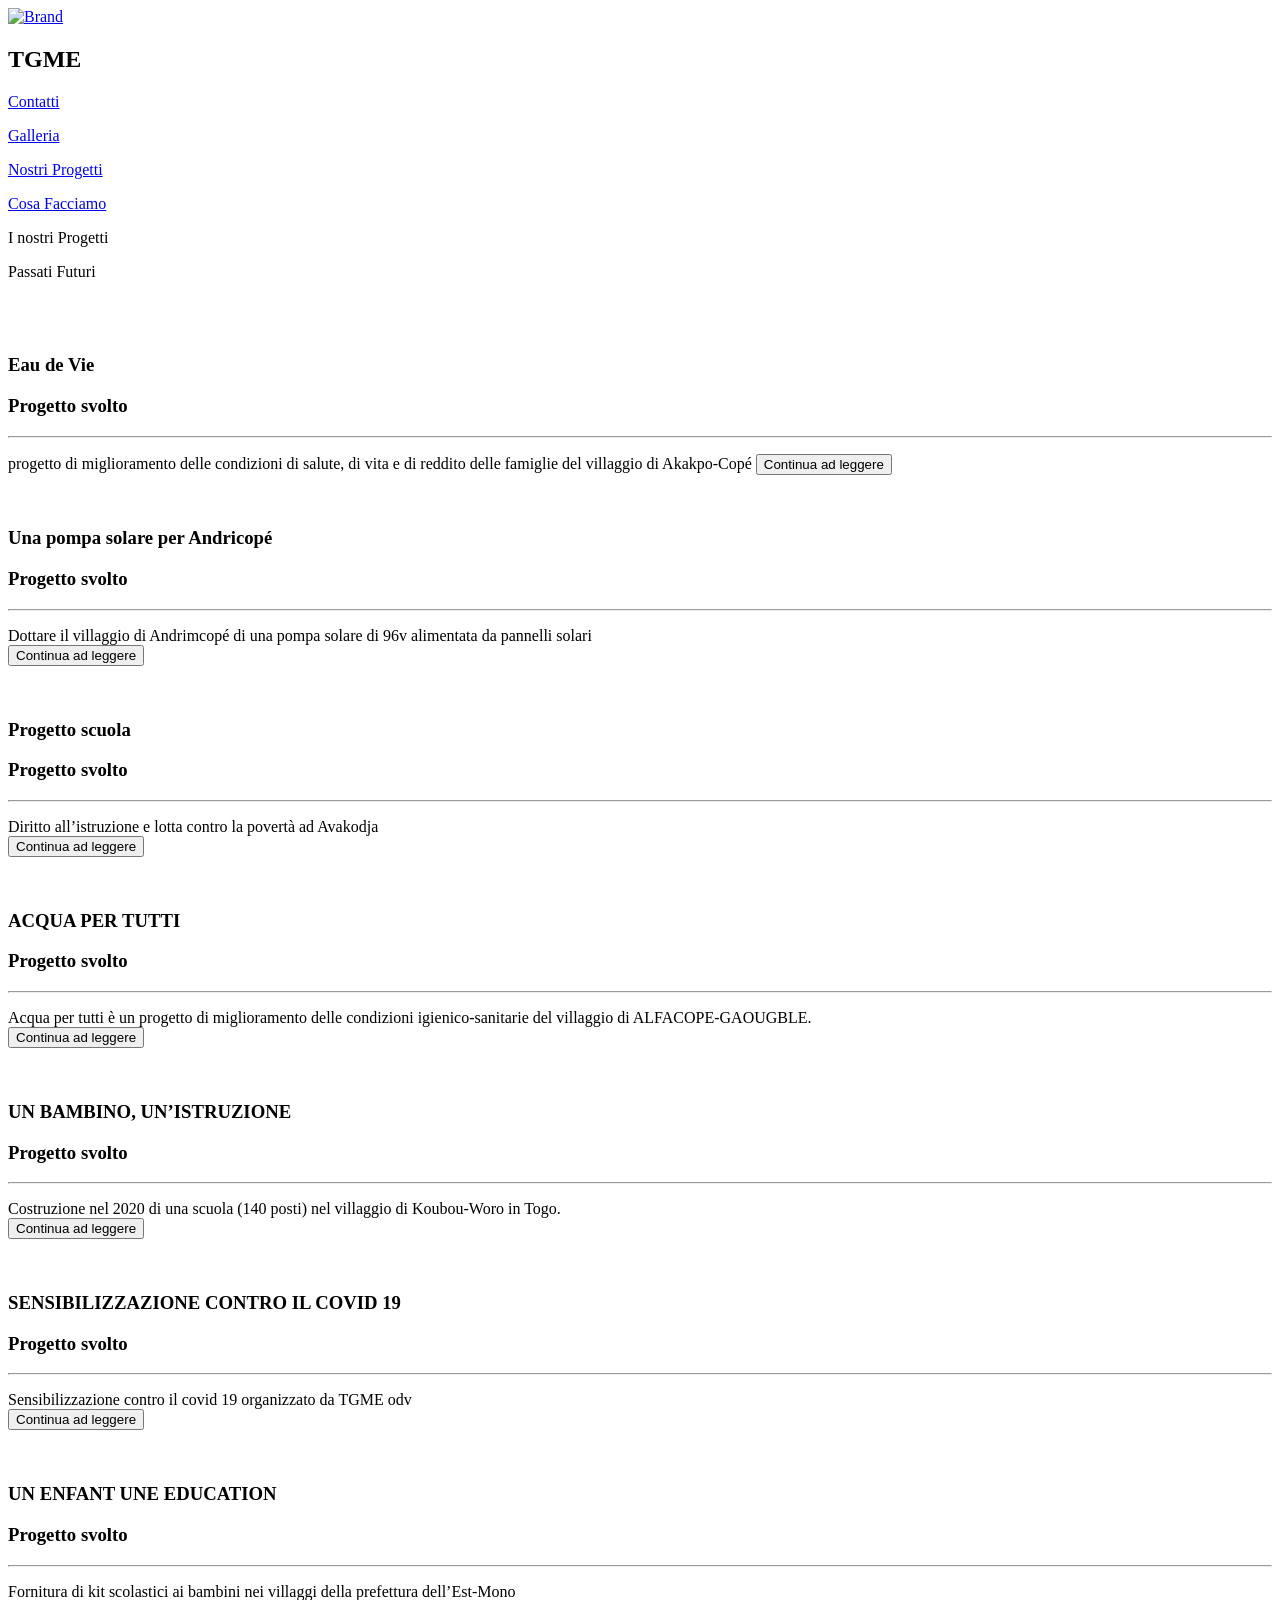
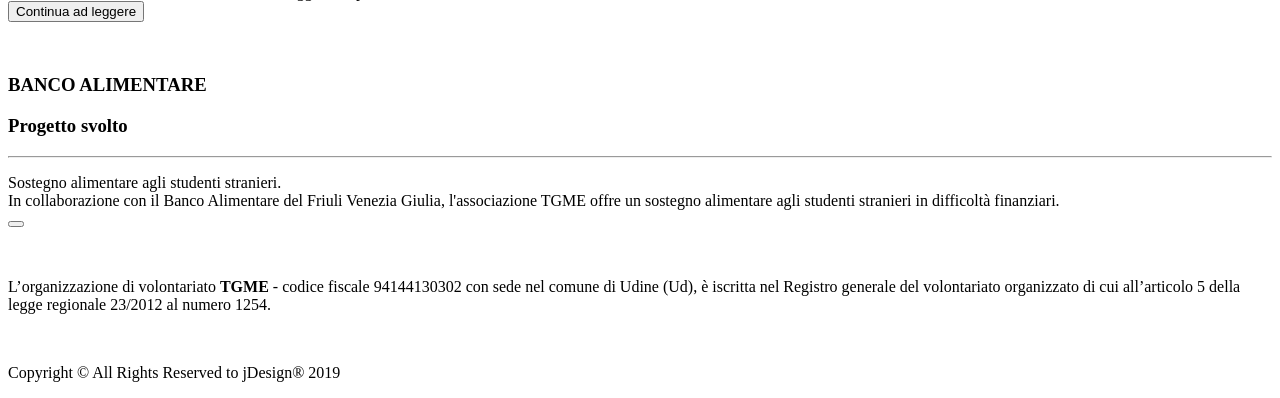
==== progetti.html @ ce68a116 "Add files via upload" ====
<!DOCTYPE html>
<html lang="en-US">

<head>
    <link href="https://fonts.googleapis.com/css?family=Dancing+Script" rel="stylesheet">
    <link href="https://fonts.googleapis.com/css?family=Dancing+Script|Patua+One" rel="stylesheet">
    <link href="https://fonts.googleapis.com/css?family=Noto+Serif&display=swap" rel="stylesheet">
    <link href="https://fonts.googleapis.com/css?family=Bree+Serif&display=swap" rel="stylesheet">

    <meta http-equiv="Content-Type" content="text/html; charset=utf-8" />
    <meta name="viewport" content="width=device-width, initial-scale=1, maximum-scale=1">
    <meta name="robots" content="all,index,follow" />

    <title>Nostri Progetti</title>

    <meta name="description" content="" />
    <!-- Bootstrap Core CSS -->
    <link rel="stylesheet" href="https://cdnjs.cloudflare.com/ajax/libs/font-awesome/4.7.0/css/font-awesome.min.css">
    <link href="bootstrap.min.css" rel="stylesheet">
    <link rel="stylesheet" type="text/css" href="mainPro.css">
    <script src="https://code.jquery.com/jquery-3.4.1.js"
        integrity="sha256-WpOohJOqMqqyKL9FccASB9O0KwACQJpFTUBLTYOVvVU=" crossorigin="anonymous"></script>
    <script type="text/javascript" src="http://code.jquery.com/jquery-1.12.3.min.js"></script>

    <script src="script.js"></script>

</head>
<header>
    <nav class="navigation navbar navbar-default navbar-fixed-top">
        <div class="container-fluid">
            <div class="navbar-header">
                <a class="navbar-brand" href="index.html">
                    <img id="brand" class="img-responsive" alt="Brand" src="data/LOGO7.jpg">
                </a>
                <h1 id="crunch" class="navbar-text">TGME</h1>
            </div>

            <a href="contatti.html">
                <p id="menuText" class="navbar-text navbar-right">Contatti</p>
            </a>
            <a href="galleria.html">
                <p id="menuText" class="navbar-text navbar-right">Galleria</p>
            </a>
            <a href="progetti_22_23.html">
                <p id="menuText" class="navbar-text navbar-right">Nostri Progetti</p>
            </a>
            <a href="cosa.html">
                <p id="menuText" class="navbar-text navbar-right">Cosa Facciamo</p>
            </a>


        </div>
    </nav>
</header>

<body>

    <div class="intro-header">
        <div class="container">
            <div class="row">
                <div class="col-lg-12">
                    <div class="intro-message">
                        <div class="text">
                            <p>I nostri Progetti</p>
                            <p>
                                <span class="word wisteria">Passati</span>
                                <span class="word belize">Futuri</span>
                        </div>

                        <div id="empty"> </div>
                        <div id="empty"> </div>
                        <div id="empty"> </div>
                    </div>
                </div>
            </div>




        </div>


    </div>
    <!--1-->

    <!--1-->
    <div class="content-section-b">

        <div class="container">
            <div class="row">
                <h3 class="section-heading">
                    <p class="small1"></p>
                </h3>
                <br>

                <br>
                <div class="col-lg-5 col-lg-offset-1 col-sm-push-6  col-sm-6">
                    <h3 class="section-heading">Eau de Vie <p class="small1">Progetto svolto </p>
                    </h3>

                    <hr class="section-heading-spacer">
                    <div class="clearfix"></div>
                    <p class="lead">progetto di miglioramento delle condizioni di salute, di vita e di reddito delle
                        famiglie del villaggio di Akakpo-Copé
                        <button onclick="window.location.href = 'progetto_Akakpo.html';" id="button-white"> <span
                                class="network-name">Continua ad leggere</span></button>
                    </p>
                </div>
                <div class="col-lg-5 col-sm-pull-6  col-sm-6">
                    <img class="img-responsive" src="galleria/eau_potable.jpg" alt="">
                </div>
            </div>
        </div>

    </div>


    <!--2-->

    <div class="content-section-b">

        <div class="container">
            <div class="row">

                <div class="col-lg-5 col-lg-offset-1 col-sm-push-6  col-sm-6">
                    <h3 class="section-heading">Una pompa solare per Andricopé <p class="small1">Progetto svolto</p>
                    </h3>

                    <hr class="section-heading-spacer">
                    <div class="clearfix"></div>
                    <p class="lead">Dottare il villaggio di Andrimcopé di una pompa solare di 96v alimentata da pannelli
                        solari
                        <br>
                        <button onclick="window.location.href = 'progetto_Andrim.html';" id="button-white"> <span
                                class="network-name">Continua ad leggere</span></button>
                    </p>
                </div>
                <div class="col-lg-5 col-sm-pull-6  col-sm-6">
                    <img class="img-responsive" src="galleria/pompe.jpg" alt="">
                </div>
            </div>
        </div>

    </div>


    <!--3-->

    <div class="content-section-b">
        <div class="container">
            <div class="row">
                <div class="col-lg-5 col-lg-offset-1 col-sm-push-6  col-sm-6">
                    <h3 class="section-heading">Progetto scuola <p class="small1">Progetto svolto</p>
                    </h3>
                    <hr class="section-heading-spacer">
                    <div class="clearfix"></div>
                    <p class="lead">Diritto all’istruzione e lotta contro la povertà ad Avakodja
                        <br>
                        <button onclick="window.location.href = 'progetto_scuola.html';" id="button-white"> <span
                                class="network-name">Continua ad leggere</span></button>
                    </p>
                </div>
                <div class="col-lg-5 col-sm-pull-6  col-sm-6">
                    <img class="img-responsive" src="galleria/scuola_Ava1 (1).jpeg" alt="">
                </div>
            </div>
        </div>

    </div>


    <!--3-->

    <div class="content-section-b">

        <div class="container">
            <div class="row">
                <div class="col-lg-5 col-lg-offset-1 col-sm-push-6  col-sm-6">
                    <h3 class="section-heading">ACQUA PER TUTTI <p class="small1">Progetto svolto</p>
                    </h3>

                    <hr class="section-heading-spacer">
                    <div class="clearfix"></div>
                    <p class="lead">Acqua per tutti è un progetto di miglioramento delle condizioni igienico-sanitarie
                        del villaggio di ALFACOPE-GAOUGBLE.
                        <br>
                        <button onclick="window.location.href = 'progetti-acqua.html';" id="button-white"> <span
                                class="network-name">Continua ad leggere</span></button>
                    </p>
                </div>
                <div class="col-lg-5 col-sm-pull-6  col-sm-6">
                    <img class="img-responsive" src="data\acqua1.png" alt="">
                </div>
            </div>
        </div>

    </div>


    <!--3-->


    <!--4-->


    <div class="content-section-b">
        <div class="container">
            <div class="row">
                <div class="col-lg-5 col-lg-offset-1 col-sm-push-6  col-sm-6">
                    <h3 class="section-heading">UN BAMBINO, UN’ISTRUZIONE <p class="small1">Progetto svolto</p>
                    </h3>
                    <hr class="section-heading-spacer">
                    <div class="clearfix"></div>
                    <p class="lead">Costruzione nel 2020 di una scuola (140 posti) nel villaggio di Koubou-Woro in Togo.
                        <br>
                        <button onclick="window.location.href = 'progetti-scuola.html';" id="button-white"> <span
                                class="network-name">Continua ad leggere</span></button>
                    </p>
                </div>
                <div class="col-lg-5 col-sm-pull-6  col-sm-6">
                    <img class="img-responsive" src="galleria/school1.jpg" alt="">
                </div>
            </div>
        </div>

    </div>
    <!--5-->

    <div class="content-section-b">
        <div class="container">
            <div class="row">
                <div class="col-lg-5 col-lg-offset-1 col-sm-push-6  col-sm-6">
                    <h3 class="section-heading">SENSIBILIZZAZIONE CONTRO IL COVID 19 <p class="small1">Progetto svolto
                        </p>
                    </h3>
                    <hr class="section-heading-spacer">
                    <div class="clearfix"></div>
                    <p class="lead">Sensibilizzazione contro il covid 19 organizzato da TGME odv
                        <br>
                        <button onclick="window.location.href = 'covid.html';" id="button-white"> <span
                                class="network-name">Continua ad leggere</span></button>
                    </p>
                </div>
                <div class="col-lg-5 col-sm-pull-6  col-sm-6">
                    <img class="img-responsive" src="data/mask_cov.jpg" alt="">
                </div>
            </div>
        </div>

    </div>
    <!--6-->

    <div class="content-section-b">
        <div class="container">
            <div class="row">
                <div class="col-lg-5 col-lg-offset-1 col-sm-push-6  col-sm-6">
                    <h3 class="section-heading">UN ENFANT UNE EDUCATION <p class="small1">Progetto svolto</p>
                    </h3>
                    <hr class="section-heading-spacer">
                    <div class="clearfix"></div>
                    <p class="lead">Fornitura di kit scolastici ai bambini nei villaggi della prefettura dell’Est-Mono
                        <br>
                        <button onclick="window.location.href = 'covid.html';" id="button-white"> <span
                                class="network-name">Continua ad leggere</span></button>
                    </p>
                </div>
                <div class="col-lg-5 col-sm-pull-6  col-sm-6">
                    <img class="img-responsive" src="galleria/11pic1.jpeg" alt="">
                </div>
            </div>
        </div>

    </div>


    <!--7-->

    <div class="content-section-b">
        <div class="container">
            <div class="row">
                <div class="col-lg-5 col-lg-offset-1 col-sm-push-6  col-sm-6">
                    <h3 class="section-heading">BANCO ALIMENTARE <p class="small1">Progetto svolto</p>
                    </h3>
                    <hr class="section-heading-spacer">
                    <div class="clearfix"></div>
                    <p class="lead">Sostegno alimentare agli studenti stranieri. <br>
                        In collaborazione con il Banco Alimentare del Friuli Venezia Giulia, l'associazione TGME offre
                        un sostegno alimentare agli studenti stranieri in difficoltà finanziari.
                        <br>
                        <button onclick="window.location.href = 'covid.html';" id="button-white"> <span
                                class="network-name"></span></button>
                    </p>
                </div>
                <div class="col-lg-5 col-sm-pull-6  col-sm-6">
                    <img class="img-responsive" src="data/banco.jpg" alt="">
                </div>
            </div>
        </div>

    </div>



    <footer>
        <div class="container">
            <div class="row">

                <p class="copyright text-muted small">L’organizzazione di volontariato <strong> TGME </strong> - codice
                    fiscale 94144130302 con sede nel comune
                    di Udine (Ud), è iscritta nel Registro generale del volontariato organizzato di cui all’articolo 5
                    della legge regionale 23/2012 al numero 1254. </p>
                <br>
                <p class="copyright text-muted small">Copyright &copy; All Rights Reserved to jDesign&reg; 2019 </p>
            </div>
        </div>
    </footer>
</body>

</html>

<!--DOCTYPE html>
<html lang="en-US">
<head>
<link href="https://fonts.googleapis.com/css?family=Dancing+Script" rel="stylesheet"> 
<link href="https://fonts.googleapis.com/css?family=Dancing+Script|Patua+One" rel="stylesheet">
<link href="https://fonts.googleapis.com/css?family=Noto+Serif&display=swap" rel="stylesheet">  
<link href="https://fonts.googleapis.com/css?family=Bree+Serif&display=swap" rel="stylesheet">
  
  <meta http-equiv="Content-Type" content="text/html; charset=utf-8" />
  <meta name="viewport" content="width=device-width, initial-scale=1, maximum-scale=1">
  <meta name="robots" content="all,index,follow" />

  <title>Nostri Progetti</title>

  <meta name="description" content="" />
 
  <link rel="stylesheet" href="https://cdnjs.cloudflare.com/ajax/libs/font-awesome/4.7.0/css/font-awesome.min.css">
  <link href="bootstrap.min.css" rel="stylesheet">
  <link rel="stylesheet" type="text/css" href="mainPro.css">
    <script
  src="https://code.jquery.com/jquery-3.4.1.js"
  integrity="sha256-WpOohJOqMqqyKL9FccASB9O0KwACQJpFTUBLTYOVvVU="
  crossorigin="anonymous"></script>
  <script type="text/javascript" src="http://code.jquery.com/jquery-1.12.3.min.js"></script>

  <script src="script.js"></script>

</head>
  <header>
   <nav class="navigation navbar navbar-default navbar-fixed-top">
    <div class="container-fluid">
      <div class="navbar-header">
        <a class="navbar-brand" href="index.html">
          <img id="brand" class="img-responsive" alt="Brand" src="data/LOGO7.jpg">
        </a>
        <h1 id="crunch" class="navbar-text">TGME</h1>
      

      </div>
      
   
      <a href="contatti.html">  <p id="menuText" class="navbar-text navbar-right">Contatti</p> </a>
      <a href="galleria.html">  <p id="menuText" class="navbar-text navbar-right">Galleria</p> </a>
      <a href="progetti_22_23.html">  <p id="menuText" class="navbar-text navbar-right">Nostri Progetti</p> </a>
      <a href="cosa.html">  <p id="menuText" class="navbar-text navbar-right">Cosa Facciamo</p> </a>

-->


<!--
      <a href="https://www.facebook.com/togolaisdumondeentier/" id="menuSocial" class="navbar-text navbar-right fa fa-facebook"></a>
      <a href="https://www.instagram.com/togolais_du_monde_entier/" id="menuSocial" class=" navbar-text navbar-right fa fa-instagram"></a>
-->


<!-- Progetti 
    </div>
  </nav>
  </header>

  <body>
     
      <div class="intro-header">
          <div class="container">
             <div class="row">
                  <div class="col-lg-12">
                      <div class="intro-message">
  <div class="text">
  <p>I nostri Progetti</p>
  <p>
    <span class="word wisteria">Passati</span>
    <span class="word belize">Futuri</span>
</div>
                          
                        <div id="empty"> </div>
                         <div id="empty"> </div>
                          <div id="empty"> </div>
                      </div>
                  </div>
              </div>




          </div>
         

        </div>
                                        
    
        <div class="content-section-b">
            <div class="container">
                <div class="row">
                    <div class="col-lg-5 col-lg-offset-1 col-sm-push-6  col-sm-6">
                        <h3 class="section-heading">Una pompa solare per Andricopé <p class="small1">Progetto in corso</p></h3>
                            <hr class="section-heading-spacer">
                       <div class="clearfix"></div>
                        <p class="lead"> Dottare il villaggio di Andrimcopé di una pompa solare di 96v alimentata da pannelli solari
                          <br>
                        <button onclick="window.location.href = 'progetto_Andrim.html';"  id="button-white"> <span class="network-name">Continua ad leggere</span></button></p>
                    </div>
                    <div class="col-lg-5 col-sm-pull-6  col-sm-6">
               <img class="img-responsive" src="galleria/pompe.jpg" alt="">
                    </div>
                </div>
            </div>
           
        </div>

    </div>

                                
    <div class="content-section-b">
            <div class="container">
                <div class="row">
                    <div class="col-lg-5 col-lg-offset-1 col-sm-push-6  col-sm-6">
                        <h3 class="section-heading">Progetto scuola <p class="small1">Progetto in corso </p></h3>
      <hr class="section-heading-spacer">
                       <div class="clearfix"></div>
                        <p class="lead">Diritto all’istruzione e lotta contro la povertà ad Avakodja 
                          <br>
                        <button onclick="window.location.href = 'progetto_scuola.html';"  id="button-white"> <span class="network-name">Continua ad leggere</span></button></p>
                    </div>
                    <div class="col-lg-5 col-sm-pull-6  col-sm-6">
               <img class="img-responsive" src="galleria/scuola_Ava1 (11).jpeg" alt="">
                    </div>
                </div>
            </div>
           
        </div>

    </div>
                            

      <div class="content-section-b">
          <div class="container">
              <div class="row">
                  <div class="col-lg-5 col-lg-offset-1 col-sm-push-6  col-sm-6">
                      <h3 class="section-heading">ACQUA PER TUTTI <p class="small1">Progetto svolto</p></h3>
    <hr class="section-heading-spacer">
                     <div class="clearfix"></div>
                      <p class="lead">Acqua per tutti è un progetto di miglioramento delle condizioni igienico-sanitarie del villaggio di ALFACOPE-GAOUGBLE.
                        <br>
                      <button onclick="window.location.href = 'progetti-acqua.html';"  id="button-white"> <span class="network-name">Continua ad leggere</span></button></p>
                  </div>
                  <div class="col-lg-5 col-sm-pull-6  col-sm-6">
             <img class="img-responsive" src="data\acqua1.png" alt="">
                  </div>
              </div>
          </div>
         
      </div>

                            
    
                            
                            <div class="content-section-b">
                                <div class="container">
                                    <div class="row">
                                        <div class="col-lg-5 col-lg-offset-1 col-sm-push-6  col-sm-6">
                                            <h3 class="section-heading">UN BAMBINO, UN’ISTRUZIONE <p class="small1">Progetto svolto</p></h3>
                          <hr class="section-heading-spacer">
                                           <div class="clearfix"></div>
                                            <p class="lead">Costruzione nel 2020 di una scuola (140 posti) nel villaggio di Koubou-Woro in Togo.
                                              <br>
                                            <button onclick="window.location.href = 'progetti-scuola.html';"  id="button-white"> <span class="network-name">Continua ad leggere</span></button></p>
                                        </div>
                                        <div class="col-lg-5 col-sm-pull-6  col-sm-6">
                                   <img class="img-responsive" src="galleria/school1.jpg" alt="">
                                        </div>
                                    </div>
                                </div>
                               
                            </div>
                            

                            <div class="content-section-b">
                                <div class="container">
                                    <div class="row">
                                        <div class="col-lg-5 col-lg-offset-1 col-sm-push-6  col-sm-6">
                                            <h3 class="section-heading">SENSIBILIZZAZIONE CONTRO IL COVID 19 <p class="small1">Progetto svolto</p></h3>
                          <hr class="section-heading-spacer">
                                           <div class="clearfix"></div>
                                            <p class="lead">Sensibilizzazione contro il covid 19 organizzato da TGME odv 
                                              <br>
                                            <button onclick="window.location.href = 'covid.html';"  id="button-white"> <span class="network-name">Continua ad leggere</span></button></p>
                                        </div>
                                        <div class="col-lg-5 col-sm-pull-6  col-sm-6">
                                   <img class="img-responsive" src="data/mask_cov.jpg" alt="">
                                        </div>
                                    </div>
                                </div>
                               
                            </div>
                            

                            <div class="content-section-b">
                                <div class="container">
                                    <div class="row">
                                        <div class="col-lg-5 col-lg-offset-1 col-sm-push-6  col-sm-6">
                                            <h3 class="section-heading">UN ENFANT UNE EDUCATION <p class="small1">Progetto svolto</p></h3>
                          <hr class="section-heading-spacer">
                                           <div class="clearfix"></div>
                                            <p class="lead">Fornitura di kit scolastici ai bambini nei villaggi della prefettura dell’Est-Mono
                                              <br>
                                            <button onclick="window.location.href = 'covid.html';"  id="button-white"> <span class="network-name">Continua ad leggere</span></button></p>
                                        </div>
                                        <div class="col-lg-5 col-sm-pull-6  col-sm-6">
                                   <img class="img-responsive" src="galleria/11pic1.jpeg" alt="">
                                        </div>
                                    </div>
                                </div>
                               
                            </div>


                            
                            
                            <div class="content-section-b">
                                <div class="container">
                                    <div class="row">
                                        <div class="col-lg-5 col-lg-offset-1 col-sm-push-6  col-sm-6">
                                            <h3 class="section-heading">BANCO ALIMENTARE <p class="small1">Progetto svolto</p></h3>
                          <hr class="section-heading-spacer">
                                           <div class="clearfix"></div>
                                            <p class="lead">Sostegno alimentare agli studenti stranieri. <br>
                                                 In collaborazione con il Banco Alimentare del Friuli Venezia Giulia, l'associazione TGME offre un sostegno alimentare agli studenti stranieri in difficoltà finanziari.
                                              <br>
                                            <button onclick="window.location.href = 'covid.html';"  id="button-white"> <span class="network-name"></span></button></p>
                                        </div>
                                        <div class="col-lg-5 col-sm-pull-6  col-sm-6">
                                   <img class="img-responsive" src="data/banco.jpg" alt="">
                                        </div>
                                    </div>
                                </div>
                               
                            </div>
                        

      <div class="content-section-d">
          <div class="container">
              <div class="row">
                  <div class="col-lg-5 col-sm-6">
                     <h2 class="section-heading-white">Galleria Progetti</h2>
    <hr class="section-heading-spacer-white">
                     <div class="clearfix"></div>
                      <p class="lead-white">Alcune immagine dei nostri progetti svolti e ancora in fase di svolgimento.</p>

                     <button onclick="window.location.href = 'galleria.html';" id="button-white" class="animated bounceInUp btn btn-info btn-lg"> <span class="network-name">Galleria</span></button>

                  </div>
                  <div class="col-lg-5 col-lg-offset-2 col-sm-6">
                    <img class="phone img-responsive" src="data\galicon.png" alt="">
                  </div>
              </div>
          </div>
         
      </div>

      
     
     <footer>
          <div class="container">
              <div class="row">
                      
                      <p class="copyright text-muted small">L’organizzazione di volontariato <strong> TGME </strong> - codice fiscale 94144130302 con sede nel comune
di Udine (Ud), è iscritta nel Registro generale del volontariato organizzato di cui all’articolo 5 della legge regionale 23/2012 al numero 1254. </p>
                      <br>
                    <p class="copyright text-muted small">Copyright &copy; All Rights Reserved to jDesign&reg; 2019 </p>
             </div>
          </div>
      </footer>
</body>
</html>
-->
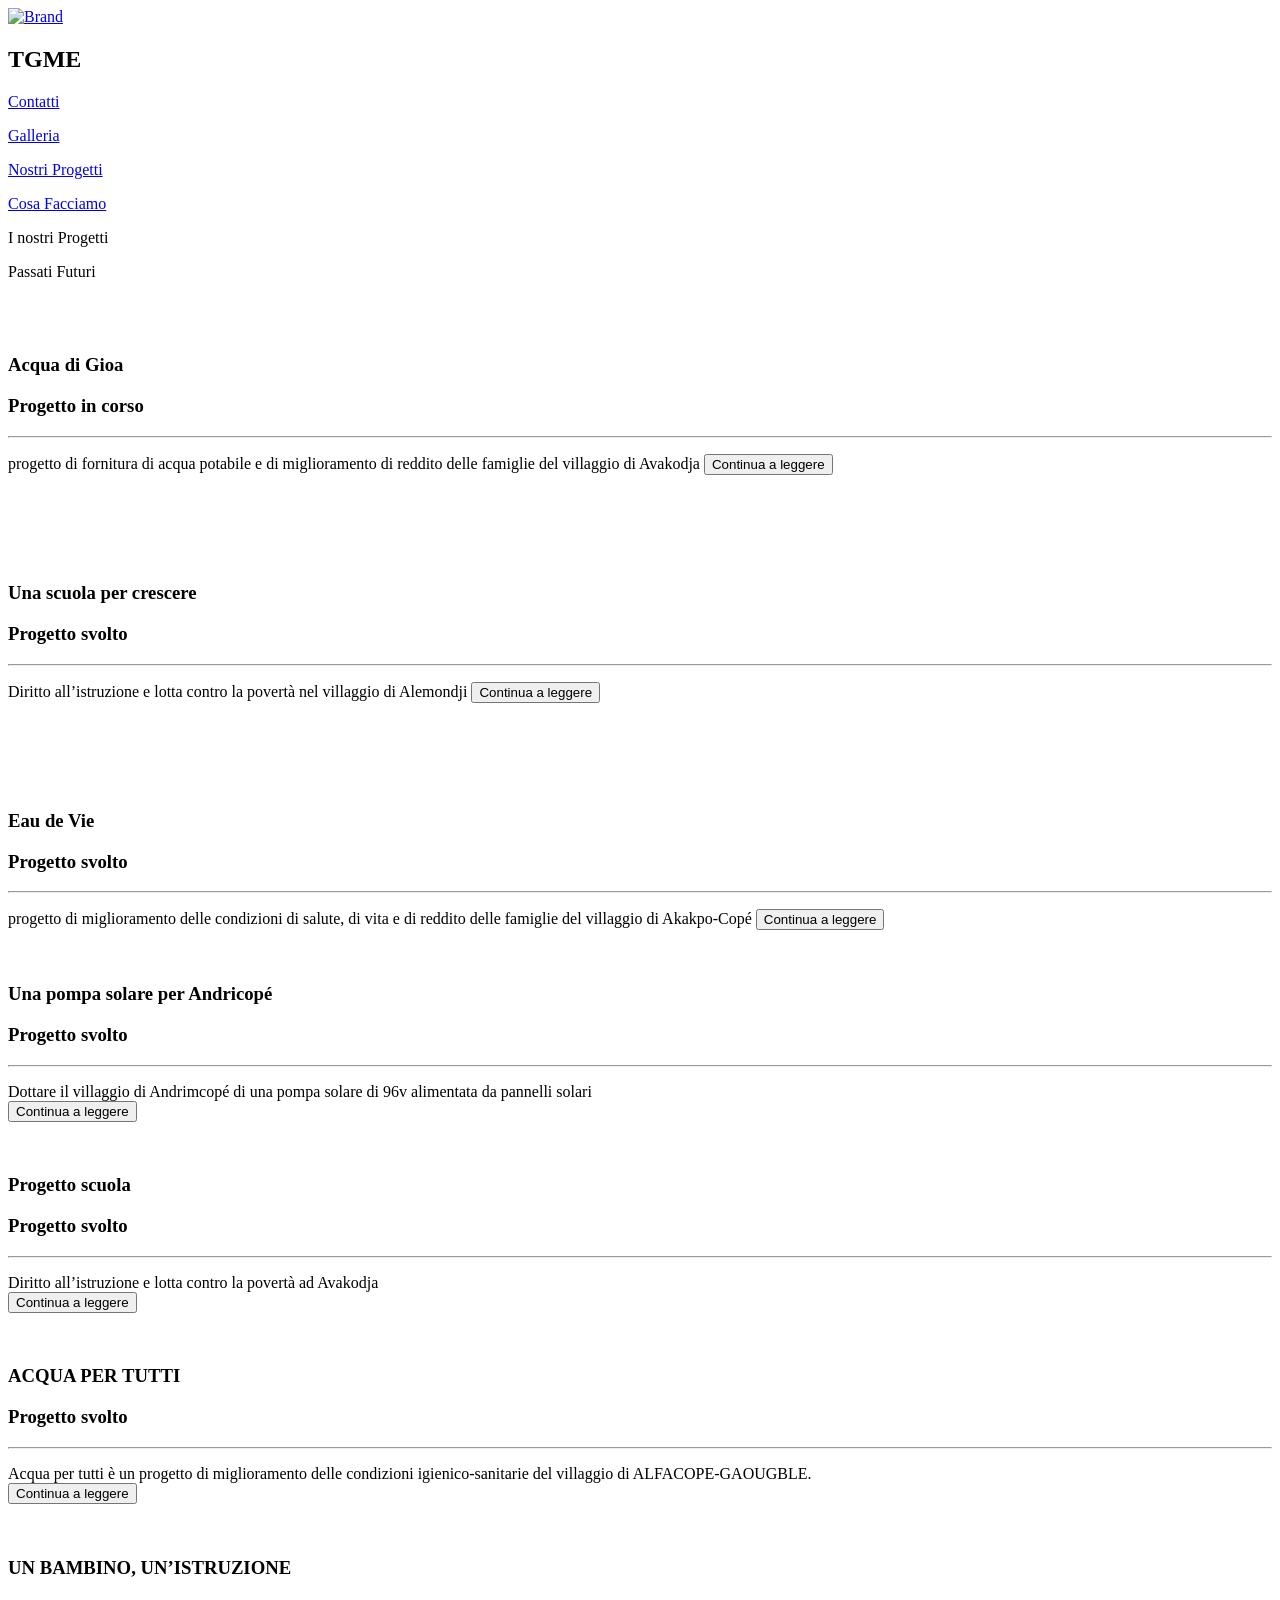
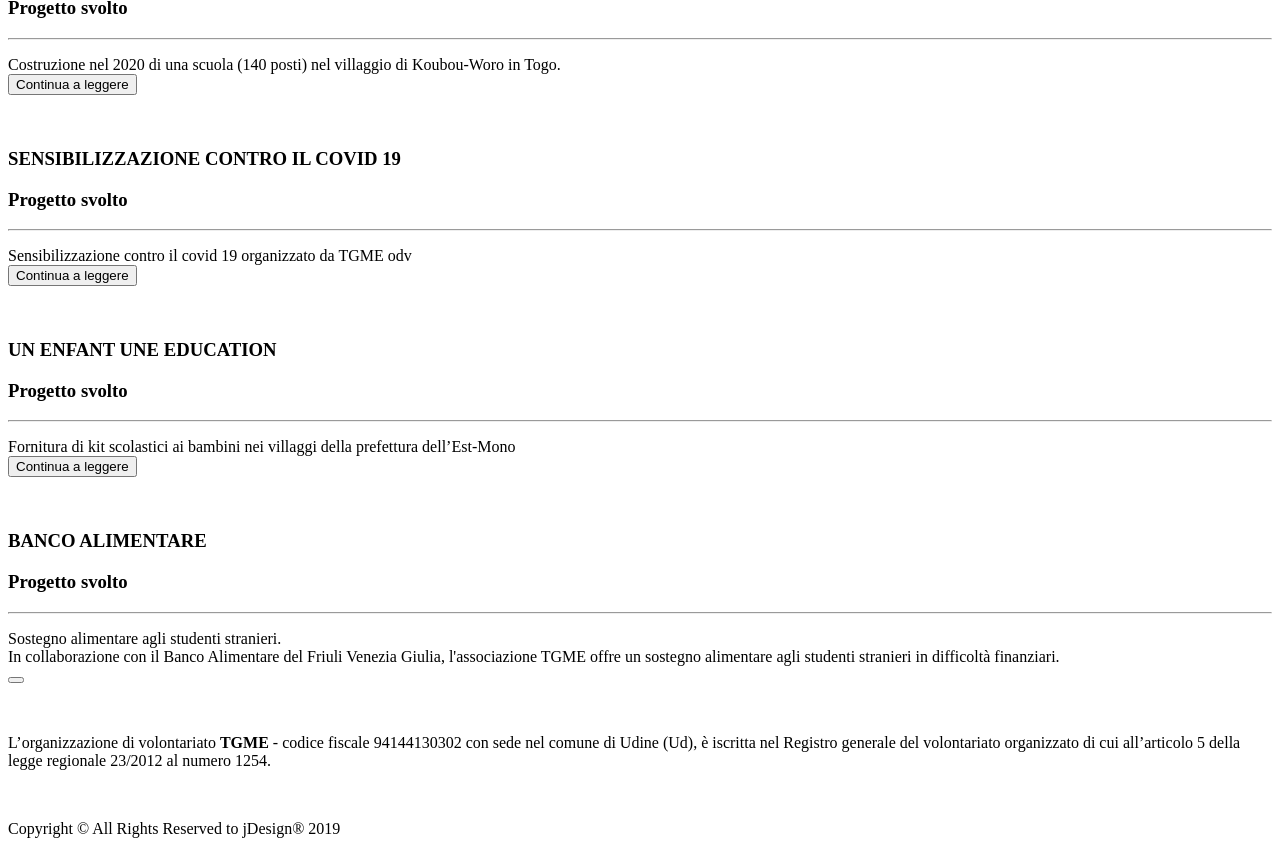
==== commit ceabc7d9: "Add files via upload" ====
--- a/progetti.html
+++ b/progetti.html
@@ -2,330 +2,11 @@
 <html lang="en-US">
 
 <head>
-    <link href="https://fonts.googleapis.com/css?family=Dancing+Script" rel="stylesheet">
-    <link href="https://fonts.googleapis.com/css?family=Dancing+Script|Patua+One" rel="stylesheet">
-    <link href="https://fonts.googleapis.com/css?family=Noto+Serif&display=swap" rel="stylesheet">
-    <link href="https://fonts.googleapis.com/css?family=Bree+Serif&display=swap" rel="stylesheet">
-
-    <meta http-equiv="Content-Type" content="text/html; charset=utf-8" />
-    <meta name="viewport" content="width=device-width, initial-scale=1, maximum-scale=1">
-    <meta name="robots" content="all,index,follow" />
-
-    <title>Nostri Progetti</title>
-
-    <meta name="description" content="" />
-    <!-- Bootstrap Core CSS -->
-    <link rel="stylesheet" href="https://cdnjs.cloudflare.com/ajax/libs/font-awesome/4.7.0/css/font-awesome.min.css">
-    <link href="bootstrap.min.css" rel="stylesheet">
-    <link rel="stylesheet" type="text/css" href="mainPro.css">
-    <script src="https://code.jquery.com/jquery-3.4.1.js"
-        integrity="sha256-WpOohJOqMqqyKL9FccASB9O0KwACQJpFTUBLTYOVvVU=" crossorigin="anonymous"></script>
-    <script type="text/javascript" src="http://code.jquery.com/jquery-1.12.3.min.js"></script>
-
-    <script src="script.js"></script>
-
-</head>
-<header>
-    <nav class="navigation navbar navbar-default navbar-fixed-top">
-        <div class="container-fluid">
-            <div class="navbar-header">
-                <a class="navbar-brand" href="index.html">
-                    <img id="brand" class="img-responsive" alt="Brand" src="data/LOGO7.jpg">
-                </a>
-                <h1 id="crunch" class="navbar-text">TGME</h1>
-            </div>
-
-            <a href="contatti.html">
-                <p id="menuText" class="navbar-text navbar-right">Contatti</p>
-            </a>
-            <a href="galleria.html">
-                <p id="menuText" class="navbar-text navbar-right">Galleria</p>
-            </a>
-            <a href="progetti_22_23.html">
-                <p id="menuText" class="navbar-text navbar-right">Nostri Progetti</p>
-            </a>
-            <a href="cosa.html">
-                <p id="menuText" class="navbar-text navbar-right">Cosa Facciamo</p>
-            </a>
-
-
-        </div>
-    </nav>
-</header>
-
-<body>
-
-    <div class="intro-header">
-        <div class="container">
-            <div class="row">
-                <div class="col-lg-12">
-                    <div class="intro-message">
-                        <div class="text">
-                            <p>I nostri Progetti</p>
-                            <p>
-                                <span class="word wisteria">Passati</span>
-                                <span class="word belize">Futuri</span>
-                        </div>
-
-                        <div id="empty"> </div>
-                        <div id="empty"> </div>
-                        <div id="empty"> </div>
-                    </div>
-                </div>
-            </div>
-
-
-
-
-        </div>
-
-
-    </div>
-    <!--1-->
-
-    <!--1-->
-    <div class="content-section-b">
-
-        <div class="container">
-            <div class="row">
-                <h3 class="section-heading">
-                    <p class="small1"></p>
-                </h3>
-                <br>
-
-                <br>
-                <div class="col-lg-5 col-lg-offset-1 col-sm-push-6  col-sm-6">
-                    <h3 class="section-heading">Eau de Vie <p class="small1">Progetto svolto </p>
-                    </h3>
-
-                    <hr class="section-heading-spacer">
-                    <div class="clearfix"></div>
-                    <p class="lead">progetto di miglioramento delle condizioni di salute, di vita e di reddito delle
-                        famiglie del villaggio di Akakpo-Copé
-                        <button onclick="window.location.href = 'progetto_Akakpo.html';" id="button-white"> <span
-                                class="network-name">Continua ad leggere</span></button>
-                    </p>
-                </div>
-                <div class="col-lg-5 col-sm-pull-6  col-sm-6">
-                    <img class="img-responsive" src="galleria/eau_potable.jpg" alt="">
-                </div>
-            </div>
-        </div>
-
-    </div>
-
-
-    <!--2-->
-
-    <div class="content-section-b">
-
-        <div class="container">
-            <div class="row">
-
-                <div class="col-lg-5 col-lg-offset-1 col-sm-push-6  col-sm-6">
-                    <h3 class="section-heading">Una pompa solare per Andricopé <p class="small1">Progetto svolto</p>
-                    </h3>
-
-                    <hr class="section-heading-spacer">
-                    <div class="clearfix"></div>
-                    <p class="lead">Dottare il villaggio di Andrimcopé di una pompa solare di 96v alimentata da pannelli
-                        solari
-                        <br>
-                        <button onclick="window.location.href = 'progetto_Andrim.html';" id="button-white"> <span
-                                class="network-name">Continua ad leggere</span></button>
-                    </p>
-                </div>
-                <div class="col-lg-5 col-sm-pull-6  col-sm-6">
-                    <img class="img-responsive" src="galleria/pompe.jpg" alt="">
-                </div>
-            </div>
-        </div>
-
-    </div>
-
-
-    <!--3-->
-
-    <div class="content-section-b">
-        <div class="container">
-            <div class="row">
-                <div class="col-lg-5 col-lg-offset-1 col-sm-push-6  col-sm-6">
-                    <h3 class="section-heading">Progetto scuola <p class="small1">Progetto svolto</p>
-                    </h3>
-                    <hr class="section-heading-spacer">
-                    <div class="clearfix"></div>
-                    <p class="lead">Diritto all’istruzione e lotta contro la povertà ad Avakodja
-                        <br>
-                        <button onclick="window.location.href = 'progetto_scuola.html';" id="button-white"> <span
-                                class="network-name">Continua ad leggere</span></button>
-                    </p>
-                </div>
-                <div class="col-lg-5 col-sm-pull-6  col-sm-6">
-                    <img class="img-responsive" src="galleria/scuola_Ava1 (1).jpeg" alt="">
-                </div>
-            </div>
-        </div>
-
-    </div>
-
-
-    <!--3-->
-
-    <div class="content-section-b">
-
-        <div class="container">
-            <div class="row">
-                <div class="col-lg-5 col-lg-offset-1 col-sm-push-6  col-sm-6">
-                    <h3 class="section-heading">ACQUA PER TUTTI <p class="small1">Progetto svolto</p>
-                    </h3>
-
-                    <hr class="section-heading-spacer">
-                    <div class="clearfix"></div>
-                    <p class="lead">Acqua per tutti è un progetto di miglioramento delle condizioni igienico-sanitarie
-                        del villaggio di ALFACOPE-GAOUGBLE.
-                        <br>
-                        <button onclick="window.location.href = 'progetti-acqua.html';" id="button-white"> <span
-                                class="network-name">Continua ad leggere</span></button>
-                    </p>
-                </div>
-                <div class="col-lg-5 col-sm-pull-6  col-sm-6">
-                    <img class="img-responsive" src="data\acqua1.png" alt="">
-                </div>
-            </div>
-        </div>
-
-    </div>
-
-
-    <!--3-->
-
-
-    <!--4-->
-
-
-    <div class="content-section-b">
-        <div class="container">
-            <div class="row">
-                <div class="col-lg-5 col-lg-offset-1 col-sm-push-6  col-sm-6">
-                    <h3 class="section-heading">UN BAMBINO, UN’ISTRUZIONE <p class="small1">Progetto svolto</p>
-                    </h3>
-                    <hr class="section-heading-spacer">
-                    <div class="clearfix"></div>
-                    <p class="lead">Costruzione nel 2020 di una scuola (140 posti) nel villaggio di Koubou-Woro in Togo.
-                        <br>
-                        <button onclick="window.location.href = 'progetti-scuola.html';" id="button-white"> <span
-                                class="network-name">Continua ad leggere</span></button>
-                    </p>
-                </div>
-                <div class="col-lg-5 col-sm-pull-6  col-sm-6">
-                    <img class="img-responsive" src="galleria/school1.jpg" alt="">
-                </div>
-            </div>
-        </div>
-
-    </div>
-    <!--5-->
-
-    <div class="content-section-b">
-        <div class="container">
-            <div class="row">
-                <div class="col-lg-5 col-lg-offset-1 col-sm-push-6  col-sm-6">
-                    <h3 class="section-heading">SENSIBILIZZAZIONE CONTRO IL COVID 19 <p class="small1">Progetto svolto
-                        </p>
-                    </h3>
-                    <hr class="section-heading-spacer">
-                    <div class="clearfix"></div>
-                    <p class="lead">Sensibilizzazione contro il covid 19 organizzato da TGME odv
-                        <br>
-                        <button onclick="window.location.href = 'covid.html';" id="button-white"> <span
-                                class="network-name">Continua ad leggere</span></button>
-                    </p>
-                </div>
-                <div class="col-lg-5 col-sm-pull-6  col-sm-6">
-                    <img class="img-responsive" src="data/mask_cov.jpg" alt="">
-                </div>
-            </div>
-        </div>
-
-    </div>
-    <!--6-->
-
-    <div class="content-section-b">
-        <div class="container">
-            <div class="row">
-                <div class="col-lg-5 col-lg-offset-1 col-sm-push-6  col-sm-6">
-                    <h3 class="section-heading">UN ENFANT UNE EDUCATION <p class="small1">Progetto svolto</p>
-                    </h3>
-                    <hr class="section-heading-spacer">
-                    <div class="clearfix"></div>
-                    <p class="lead">Fornitura di kit scolastici ai bambini nei villaggi della prefettura dell’Est-Mono
-                        <br>
-                        <button onclick="window.location.href = 'covid.html';" id="button-white"> <span
-                                class="network-name">Continua ad leggere</span></button>
-                    </p>
-                </div>
-                <div class="col-lg-5 col-sm-pull-6  col-sm-6">
-                    <img class="img-responsive" src="galleria/11pic1.jpeg" alt="">
-                </div>
-            </div>
-        </div>
-
-    </div>
-
-
-    <!--7-->
-
-    <div class="content-section-b">
-        <div class="container">
-            <div class="row">
-                <div class="col-lg-5 col-lg-offset-1 col-sm-push-6  col-sm-6">
-                    <h3 class="section-heading">BANCO ALIMENTARE <p class="small1">Progetto svolto</p>
-                    </h3>
-                    <hr class="section-heading-spacer">
-                    <div class="clearfix"></div>
-                    <p class="lead">Sostegno alimentare agli studenti stranieri. <br>
-                        In collaborazione con il Banco Alimentare del Friuli Venezia Giulia, l'associazione TGME offre
-                        un sostegno alimentare agli studenti stranieri in difficoltà finanziari.
-                        <br>
-                        <button onclick="window.location.href = 'covid.html';" id="button-white"> <span
-                                class="network-name"></span></button>
-                    </p>
-                </div>
-                <div class="col-lg-5 col-sm-pull-6  col-sm-6">
-                    <img class="img-responsive" src="data/banco.jpg" alt="">
-                </div>
-            </div>
-        </div>
-
-    </div>
-
-
-
-    <footer>
-        <div class="container">
-            <div class="row">
-
-                <p class="copyright text-muted small">L’organizzazione di volontariato <strong> TGME </strong> - codice
-                    fiscale 94144130302 con sede nel comune
-                    di Udine (Ud), è iscritta nel Registro generale del volontariato organizzato di cui all’articolo 5
-                    della legge regionale 23/2012 al numero 1254. </p>
-                <br>
-                <p class="copyright text-muted small">Copyright &copy; All Rights Reserved to jDesign&reg; 2019 </p>
-            </div>
-        </div>
-    </footer>
-</body>
-
-</html>
-
-<!--DOCTYPE html>
-<html lang="en-US">
-<head>
-<link href="https://fonts.googleapis.com/css?family=Dancing+Script" rel="stylesheet"> 
-<link href="https://fonts.googleapis.com/css?family=Dancing+Script|Patua+One" rel="stylesheet">
-<link href="https://fonts.googleapis.com/css?family=Noto+Serif&display=swap" rel="stylesheet">  
-<link href="https://fonts.googleapis.com/css?family=Bree+Serif&display=swap" rel="stylesheet">
-  
+  <link href="https://fonts.googleapis.com/css?family=Dancing+Script" rel="stylesheet">
+  <link href="https://fonts.googleapis.com/css?family=Dancing+Script|Patua+One" rel="stylesheet">
+  <link href="https://fonts.googleapis.com/css?family=Noto+Serif&display=swap" rel="stylesheet">
+  <link href="https://fonts.googleapis.com/css?family=Bree+Serif&display=swap" rel="stylesheet">
+
   <meta http-equiv="Content-Type" content="text/html; charset=utf-8" />
   <meta name="viewport" content="width=device-width, initial-scale=1, maximum-scale=1">
   <meta name="robots" content="all,index,follow" />
@@ -333,263 +14,359 @@
   <title>Nostri Progetti</title>
 
   <meta name="description" content="" />
- 
+  <!-- Bootstrap Core CSS -->
   <link rel="stylesheet" href="https://cdnjs.cloudflare.com/ajax/libs/font-awesome/4.7.0/css/font-awesome.min.css">
   <link href="bootstrap.min.css" rel="stylesheet">
   <link rel="stylesheet" type="text/css" href="mainPro.css">
-    <script
-  src="https://code.jquery.com/jquery-3.4.1.js"
-  integrity="sha256-WpOohJOqMqqyKL9FccASB9O0KwACQJpFTUBLTYOVvVU="
-  crossorigin="anonymous"></script>
+  <script src="https://code.jquery.com/jquery-3.4.1.js" integrity="sha256-WpOohJOqMqqyKL9FccASB9O0KwACQJpFTUBLTYOVvVU="
+    crossorigin="anonymous"></script>
   <script type="text/javascript" src="http://code.jquery.com/jquery-1.12.3.min.js"></script>
 
   <script src="script.js"></script>
 
 </head>
-  <header>
-   <nav class="navigation navbar navbar-default navbar-fixed-top">
+<header>
+  <nav class="navigation navbar navbar-default navbar-fixed-top">
     <div class="container-fluid">
       <div class="navbar-header">
         <a class="navbar-brand" href="index.html">
           <img id="brand" class="img-responsive" alt="Brand" src="data/LOGO7.jpg">
         </a>
         <h1 id="crunch" class="navbar-text">TGME</h1>
-      
-
-      </div>
-      
-   
-      <a href="contatti.html">  <p id="menuText" class="navbar-text navbar-right">Contatti</p> </a>
-      <a href="galleria.html">  <p id="menuText" class="navbar-text navbar-right">Galleria</p> </a>
-      <a href="progetti_22_23.html">  <p id="menuText" class="navbar-text navbar-right">Nostri Progetti</p> </a>
-      <a href="cosa.html">  <p id="menuText" class="navbar-text navbar-right">Cosa Facciamo</p> </a>
-
--->
-
-
-<!--
-      <a href="https://www.facebook.com/togolaisdumondeentier/" id="menuSocial" class="navbar-text navbar-right fa fa-facebook"></a>
-      <a href="https://www.instagram.com/togolais_du_monde_entier/" id="menuSocial" class=" navbar-text navbar-right fa fa-instagram"></a>
--->
-
-
-<!-- Progetti 
+      </div>
+
+      <a href="contatti.html">
+        <p id="menuText" class="navbar-text navbar-right">Contatti</p>
+      </a>
+      <a href="galleria.html">
+        <p id="menuText" class="navbar-text navbar-right">Galleria</p>
+      </a>
+      <a href="progetti_22_23.html">
+        <p id="menuText" class="navbar-text navbar-right">Nostri Progetti</p>
+      </a>
+      <a href="cosa.html">
+        <p id="menuText" class="navbar-text navbar-right">Cosa Facciamo</p>
+      </a>
+
+
     </div>
   </nav>
-  </header>
-
-  <body>
-     
-      <div class="intro-header">
-          <div class="container">
-             <div class="row">
-                  <div class="col-lg-12">
-                      <div class="intro-message">
-  <div class="text">
-  <p>I nostri Progetti</p>
-  <p>
-    <span class="word wisteria">Passati</span>
-    <span class="word belize">Futuri</span>
-</div>
-                          
-                        <div id="empty"> </div>
-                         <div id="empty"> </div>
-                          <div id="empty"> </div>
-                      </div>
-                  </div>
-              </div>
-
-
-
-
+</header>
+
+<body>
+
+  <div class="intro-header">
+    <div class="container">
+      <div class="row">
+        <div class="col-lg-12">
+          <div class="intro-message">
+            <div class="text">
+              <p>I nostri Progetti</p>
+              <p>
+                <span class="word wisteria">Passati</span>
+                <span class="word belize">Futuri</span>
+            </div>
+
+            <div id="empty"> </div>
+            <div id="empty"> </div>
+            <div id="empty"> </div>
           </div>
-         
-
-        </div>
-                                        
-    
-        <div class="content-section-b">
-            <div class="container">
-                <div class="row">
-                    <div class="col-lg-5 col-lg-offset-1 col-sm-push-6  col-sm-6">
-                        <h3 class="section-heading">Una pompa solare per Andricopé <p class="small1">Progetto in corso</p></h3>
-                            <hr class="section-heading-spacer">
-                       <div class="clearfix"></div>
-                        <p class="lead"> Dottare il villaggio di Andrimcopé di una pompa solare di 96v alimentata da pannelli solari
-                          <br>
-                        <button onclick="window.location.href = 'progetto_Andrim.html';"  id="button-white"> <span class="network-name">Continua ad leggere</span></button></p>
-                    </div>
-                    <div class="col-lg-5 col-sm-pull-6  col-sm-6">
-               <img class="img-responsive" src="galleria/pompe.jpg" alt="">
-                    </div>
-                </div>
-            </div>
-           
-        </div>
-
-    </div>
-
-                                
-    <div class="content-section-b">
-            <div class="container">
-                <div class="row">
-                    <div class="col-lg-5 col-lg-offset-1 col-sm-push-6  col-sm-6">
-                        <h3 class="section-heading">Progetto scuola <p class="small1">Progetto in corso </p></h3>
-      <hr class="section-heading-spacer">
-                       <div class="clearfix"></div>
-                        <p class="lead">Diritto all’istruzione e lotta contro la povertà ad Avakodja 
-                          <br>
-                        <button onclick="window.location.href = 'progetto_scuola.html';"  id="button-white"> <span class="network-name">Continua ad leggere</span></button></p>
-                    </div>
-                    <div class="col-lg-5 col-sm-pull-6  col-sm-6">
-               <img class="img-responsive" src="galleria/scuola_Ava1 (11).jpeg" alt="">
-                    </div>
-                </div>
-            </div>
-           
-        </div>
-
-    </div>
-                            
-
-      <div class="content-section-b">
-          <div class="container">
-              <div class="row">
-                  <div class="col-lg-5 col-lg-offset-1 col-sm-push-6  col-sm-6">
-                      <h3 class="section-heading">ACQUA PER TUTTI <p class="small1">Progetto svolto</p></h3>
-    <hr class="section-heading-spacer">
-                     <div class="clearfix"></div>
-                      <p class="lead">Acqua per tutti è un progetto di miglioramento delle condizioni igienico-sanitarie del villaggio di ALFACOPE-GAOUGBLE.
-                        <br>
-                      <button onclick="window.location.href = 'progetti-acqua.html';"  id="button-white"> <span class="network-name">Continua ad leggere</span></button></p>
-                  </div>
-                  <div class="col-lg-5 col-sm-pull-6  col-sm-6">
-             <img class="img-responsive" src="data\acqua1.png" alt="">
-                  </div>
-              </div>
-          </div>
-         
-      </div>
-
-                            
-    
-                            
-                            <div class="content-section-b">
-                                <div class="container">
-                                    <div class="row">
-                                        <div class="col-lg-5 col-lg-offset-1 col-sm-push-6  col-sm-6">
-                                            <h3 class="section-heading">UN BAMBINO, UN’ISTRUZIONE <p class="small1">Progetto svolto</p></h3>
-                          <hr class="section-heading-spacer">
-                                           <div class="clearfix"></div>
-                                            <p class="lead">Costruzione nel 2020 di una scuola (140 posti) nel villaggio di Koubou-Woro in Togo.
-                                              <br>
-                                            <button onclick="window.location.href = 'progetti-scuola.html';"  id="button-white"> <span class="network-name">Continua ad leggere</span></button></p>
-                                        </div>
-                                        <div class="col-lg-5 col-sm-pull-6  col-sm-6">
-                                   <img class="img-responsive" src="galleria/school1.jpg" alt="">
-                                        </div>
-                                    </div>
-                                </div>
-                               
-                            </div>
-                            
-
-                            <div class="content-section-b">
-                                <div class="container">
-                                    <div class="row">
-                                        <div class="col-lg-5 col-lg-offset-1 col-sm-push-6  col-sm-6">
-                                            <h3 class="section-heading">SENSIBILIZZAZIONE CONTRO IL COVID 19 <p class="small1">Progetto svolto</p></h3>
-                          <hr class="section-heading-spacer">
-                                           <div class="clearfix"></div>
-                                            <p class="lead">Sensibilizzazione contro il covid 19 organizzato da TGME odv 
-                                              <br>
-                                            <button onclick="window.location.href = 'covid.html';"  id="button-white"> <span class="network-name">Continua ad leggere</span></button></p>
-                                        </div>
-                                        <div class="col-lg-5 col-sm-pull-6  col-sm-6">
-                                   <img class="img-responsive" src="data/mask_cov.jpg" alt="">
-                                        </div>
-                                    </div>
-                                </div>
-                               
-                            </div>
-                            
-
-                            <div class="content-section-b">
-                                <div class="container">
-                                    <div class="row">
-                                        <div class="col-lg-5 col-lg-offset-1 col-sm-push-6  col-sm-6">
-                                            <h3 class="section-heading">UN ENFANT UNE EDUCATION <p class="small1">Progetto svolto</p></h3>
-                          <hr class="section-heading-spacer">
-                                           <div class="clearfix"></div>
-                                            <p class="lead">Fornitura di kit scolastici ai bambini nei villaggi della prefettura dell’Est-Mono
-                                              <br>
-                                            <button onclick="window.location.href = 'covid.html';"  id="button-white"> <span class="network-name">Continua ad leggere</span></button></p>
-                                        </div>
-                                        <div class="col-lg-5 col-sm-pull-6  col-sm-6">
-                                   <img class="img-responsive" src="galleria/11pic1.jpeg" alt="">
-                                        </div>
-                                    </div>
-                                </div>
-                               
-                            </div>
-
-
-                            
-                            
-                            <div class="content-section-b">
-                                <div class="container">
-                                    <div class="row">
-                                        <div class="col-lg-5 col-lg-offset-1 col-sm-push-6  col-sm-6">
-                                            <h3 class="section-heading">BANCO ALIMENTARE <p class="small1">Progetto svolto</p></h3>
-                          <hr class="section-heading-spacer">
-                                           <div class="clearfix"></div>
-                                            <p class="lead">Sostegno alimentare agli studenti stranieri. <br>
-                                                 In collaborazione con il Banco Alimentare del Friuli Venezia Giulia, l'associazione TGME offre un sostegno alimentare agli studenti stranieri in difficoltà finanziari.
-                                              <br>
-                                            <button onclick="window.location.href = 'covid.html';"  id="button-white"> <span class="network-name"></span></button></p>
-                                        </div>
-                                        <div class="col-lg-5 col-sm-pull-6  col-sm-6">
-                                   <img class="img-responsive" src="data/banco.jpg" alt="">
-                                        </div>
-                                    </div>
-                                </div>
-                               
-                            </div>
-                        
-
-      <div class="content-section-d">
-          <div class="container">
-              <div class="row">
-                  <div class="col-lg-5 col-sm-6">
-                     <h2 class="section-heading-white">Galleria Progetti</h2>
-    <hr class="section-heading-spacer-white">
-                     <div class="clearfix"></div>
-                      <p class="lead-white">Alcune immagine dei nostri progetti svolti e ancora in fase di svolgimento.</p>
-
-                     <button onclick="window.location.href = 'galleria.html';" id="button-white" class="animated bounceInUp btn btn-info btn-lg"> <span class="network-name">Galleria</span></button>
-
-                  </div>
-                  <div class="col-lg-5 col-lg-offset-2 col-sm-6">
-                    <img class="phone img-responsive" src="data\galicon.png" alt="">
-                  </div>
-              </div>
-          </div>
-         
-      </div>
-
-      
-     
-     <footer>
-          <div class="container">
-              <div class="row">
-                      
-                      <p class="copyright text-muted small">L’organizzazione di volontariato <strong> TGME </strong> - codice fiscale 94144130302 con sede nel comune
-di Udine (Ud), è iscritta nel Registro generale del volontariato organizzato di cui all’articolo 5 della legge regionale 23/2012 al numero 1254. </p>
-                      <br>
-                    <p class="copyright text-muted small">Copyright &copy; All Rights Reserved to jDesign&reg; 2019 </p>
-             </div>
-          </div>
-      </footer>
+        </div>
+      </div>
+
+
+
+
+    </div>
+
+
+  </div>
+
+   <div class="content-section-b">
+
+    <div class="container">
+      <div class="row">
+        <h3 class="section-heading">
+          <p class="small1"></p>
+        </h3>
+        <br>
+
+        <br>
+        <div class="col-lg-5 col-lg-offset-1 col-sm-push-6  col-sm-6">
+          <h3 class="section-heading">Acqua di Gioa <p class="small1">  Progetto in corso </p>
+          </h3>
+
+          <hr class="section-heading-spacer">
+          <div class="clearfix"></div>
+          <p class="lead">progetto di fornitura di acqua potabile e di miglioramento di reddito delle famiglie del
+            villaggio di Avakodja
+            <button onclick="window.location.href = 'progetto_avakodja.html';" id="button-white"> <span
+                class="network-name">Continua a leggere</span></button>
+          </p>
+        </div>
+        <div class="col-lg-5 col-sm-pull-6  col-sm-6">
+          <img class="img-responsive" src="galleria/Acqua_Avakodja.jpg" alt="">
+        </div>
+      </div>
+    </div>
+
+  </div>
+
+    <!--1-->
+  <div class="content-section-b">
+
+    <div class="container">
+      <div class="row">
+        <h3 class="section-heading">
+          <p class="small1"></p>
+        </h3>
+        <br>
+
+        <br>
+        <div class="col-lg-5 col-lg-offset-1 col-sm-push-6  col-sm-6">
+          <h3 class="section-heading">Una scuola per crescere <p class="small1">  Progetto svolto </p>
+          </h3>
+
+          <hr class="section-heading-spacer">
+          <div class="clearfix"></div>
+          <p class="lead">Diritto all’istruzione e lotta contro la povertà nel villaggio di Alemondji
+            <button onclick="window.location.href = 'progetto_Alemondji.html';" id="button-white"> <span
+                class="network-name">Continua a leggere</span></button>
+          </p>
+        </div>
+        <div class="col-lg-5 col-sm-pull-6  col-sm-6">
+          <img class="img-responsive" src="galleria/scuola_Ava1 (1).jpeg" alt="">
+        </div>
+      </div>
+    </div>
+
+  </div>
+
+  <!--1-->
+  <div class="content-section-b">
+
+    <div class="container">
+      <div class="row">
+        <h3 class="section-heading">
+          <p class="small1"></p>
+        </h3>
+        <br>
+
+        <br>
+        <div class="col-lg-5 col-lg-offset-1 col-sm-push-6  col-sm-6">
+          <h3 class="section-heading">Eau de Vie <p class="small1">Progetto svolto </p>
+          </h3>
+
+          <hr class="section-heading-spacer">
+          <div class="clearfix"></div>
+          <p class="lead">progetto di miglioramento delle condizioni di salute, di vita e di reddito delle famiglie del
+            villaggio di Akakpo-Copé
+            <button onclick="window.location.href = 'progetto_Akakpo.html';" id="button-white"> <span
+                class="network-name">Continua a leggere</span></button>
+          </p>
+        </div>
+        <div class="col-lg-5 col-sm-pull-6  col-sm-6">
+          <img class="img-responsive" src="galleria/eau_potable.jpg" alt="">
+        </div>
+      </div>
+    </div>
+
+  </div>
+
+
+  <!--2-->
+
+  <div class="content-section-b">
+
+    <div class="container">
+      <div class="row">
+
+        <div class="col-lg-5 col-lg-offset-1 col-sm-push-6  col-sm-6">
+          <h3 class="section-heading">Una pompa solare per Andricopé <p class="small1">Progetto svolto</p>
+          </h3>
+
+          <hr class="section-heading-spacer">
+          <div class="clearfix"></div>
+          <p class="lead">Dottare il villaggio di Andrimcopé di una pompa solare di 96v alimentata da pannelli solari
+            <br>
+            <button onclick="window.location.href = 'progetto_Andrim.html';" id="button-white"> <span
+                class="network-name">Continua a leggere</span></button>
+          </p>
+        </div>
+        <div class="col-lg-5 col-sm-pull-6  col-sm-6">
+          <img class="img-responsive" src="galleria/pompe.jpg" alt="">
+        </div>
+      </div>
+    </div>
+
+  </div>
+
+
+  <!--3-->
+
+  <div class="content-section-b">
+    <div class="container">
+      <div class="row">
+        <div class="col-lg-5 col-lg-offset-1 col-sm-push-6  col-sm-6">
+          <h3 class="section-heading">Progetto scuola <p class="small1">Progetto svolto</p>
+          </h3>
+          <hr class="section-heading-spacer">
+          <div class="clearfix"></div>
+          <p class="lead">Diritto all’istruzione e lotta contro la povertà ad Avakodja
+            <br>
+            <button onclick="window.location.href = 'progetto_scuola.html';" id="button-white"> <span
+                class="network-name">Continua a leggere</span></button>
+          </p>
+        </div>
+        <div class="col-lg-5 col-sm-pull-6  col-sm-6">
+          <img class="img-responsive" src="galleria/scuola_Ava1 (1).jpeg" alt="">
+        </div>
+      </div>
+    </div>
+
+  </div>
+
+
+  <!--3-->
+
+  <div class="content-section-b">
+
+    <div class="container">
+      <div class="row">
+        <div class="col-lg-5 col-lg-offset-1 col-sm-push-6  col-sm-6">
+          <h3 class="section-heading">ACQUA PER TUTTI <p class="small1">Progetto svolto</p>
+          </h3>
+
+          <hr class="section-heading-spacer">
+          <div class="clearfix"></div>
+          <p class="lead">Acqua per tutti è un progetto di miglioramento delle condizioni igienico-sanitarie del
+            villaggio di ALFACOPE-GAOUGBLE.
+            <br>
+            <button onclick="window.location.href = 'progetti-acqua.html';" id="button-white"> <span
+                class="network-name">Continua a leggere</span></button>
+          </p>
+        </div>
+        <div class="col-lg-5 col-sm-pull-6  col-sm-6">
+          <img class="img-responsive" src="data\acqua1.png" alt="">
+        </div>
+      </div>
+    </div>
+
+  </div>
+
+  <!--4-->
+
+
+  <div class="content-section-b">
+    <div class="container">
+      <div class="row">
+        <div class="col-lg-5 col-lg-offset-1 col-sm-push-6  col-sm-6">
+          <h3 class="section-heading">UN BAMBINO, UN’ISTRUZIONE <p class="small1">Progetto svolto</p>
+          </h3>
+          <hr class="section-heading-spacer">
+          <div class="clearfix"></div>
+          <p class="lead">Costruzione nel 2020 di una scuola (140 posti) nel villaggio di Koubou-Woro in Togo.
+            <br>
+            <button onclick="window.location.href = 'progetti-scuola.html';" id="button-white"> <span
+                class="network-name">Continua a leggere</span></button>
+          </p>
+        </div>
+        <div class="col-lg-5 col-sm-pull-6  col-sm-6">
+          <img class="img-responsive" src="galleria/school1.jpg" alt="">
+        </div>
+      </div>
+    </div>
+
+  </div>
+  <!--5-->
+
+  <div class="content-section-b">
+    <div class="container">
+      <div class="row">
+        <div class="col-lg-5 col-lg-offset-1 col-sm-push-6  col-sm-6">
+          <h3 class="section-heading">SENSIBILIZZAZIONE CONTRO IL COVID 19 <p class="small1">Progetto svolto</p>
+          </h3>
+          <hr class="section-heading-spacer">
+          <div class="clearfix"></div>
+          <p class="lead">Sensibilizzazione contro il covid 19 organizzato da TGME odv
+            <br>
+            <button onclick="window.location.href = 'covid.html';" id="button-white"> <span
+                class="network-name">Continua a leggere</span></button>
+          </p>
+        </div>
+        <div class="col-lg-5 col-sm-pull-6  col-sm-6">
+          <img class="img-responsive" src="data/mask_cov.jpg" alt="">
+        </div>
+      </div>
+    </div>
+
+  </div>
+  <!--6-->
+
+  <div class="content-section-b">
+    <div class="container">
+      <div class="row">
+        <div class="col-lg-5 col-lg-offset-1 col-sm-push-6  col-sm-6">
+          <h3 class="section-heading">UN ENFANT UNE EDUCATION <p class="small1">Progetto svolto</p>
+          </h3>
+          <hr class="section-heading-spacer">
+          <div class="clearfix"></div>
+          <p class="lead">Fornitura di kit scolastici ai bambini nei villaggi della prefettura dell’Est-Mono
+            <br>
+            <button onclick="window.location.href = 'covid.html';" id="button-white"> <span
+                class="network-name">Continua a leggere</span></button>
+          </p>
+        </div>
+        <div class="col-lg-5 col-sm-pull-6  col-sm-6">
+          <img class="img-responsive" src="galleria/11pic1.jpeg" alt="">
+        </div>
+      </div>
+    </div>
+
+  </div>
+
+
+  <!--7-->
+
+  <div class="content-section-b">
+    <div class="container">
+      <div class="row">
+        <div class="col-lg-5 col-lg-offset-1 col-sm-push-6  col-sm-6">
+          <h3 class="section-heading">BANCO ALIMENTARE <p class="small1">Progetto svolto</p>
+          </h3>
+          <hr class="section-heading-spacer">
+          <div class="clearfix"></div>
+          <p class="lead">Sostegno alimentare agli studenti stranieri. <br>
+            In collaborazione con il Banco Alimentare del Friuli Venezia Giulia, l'associazione TGME offre un sostegno
+            alimentare agli studenti stranieri in difficoltà finanziari.
+            <br>
+            <button onclick="window.location.href = 'covid.html';" id="button-white"> <span
+                class="network-name"></span></button>
+          </p>
+        </div>
+        <div class="col-lg-5 col-sm-pull-6  col-sm-6">
+          <img class="img-responsive" src="data/banco.jpg" alt="">
+        </div>
+      </div>
+    </div>
+
+  </div>
+
+
+
+  <footer>
+    <div class="container">
+      <div class="row">
+
+        <p class="copyright text-muted small">L’organizzazione di volontariato <strong> TGME </strong> - codice fiscale
+          94144130302 con sede nel comune
+          di Udine (Ud), è iscritta nel Registro generale del volontariato organizzato di cui all’articolo 5 della legge
+          regionale 23/2012 al numero 1254. </p>
+        <br>
+        <p class="copyright text-muted small">Copyright &copy; All Rights Reserved to jDesign&reg; 2019 </p>
+      </div>
+    </div>
+  </footer>
 </body>
-</html>
--->+
+</html>
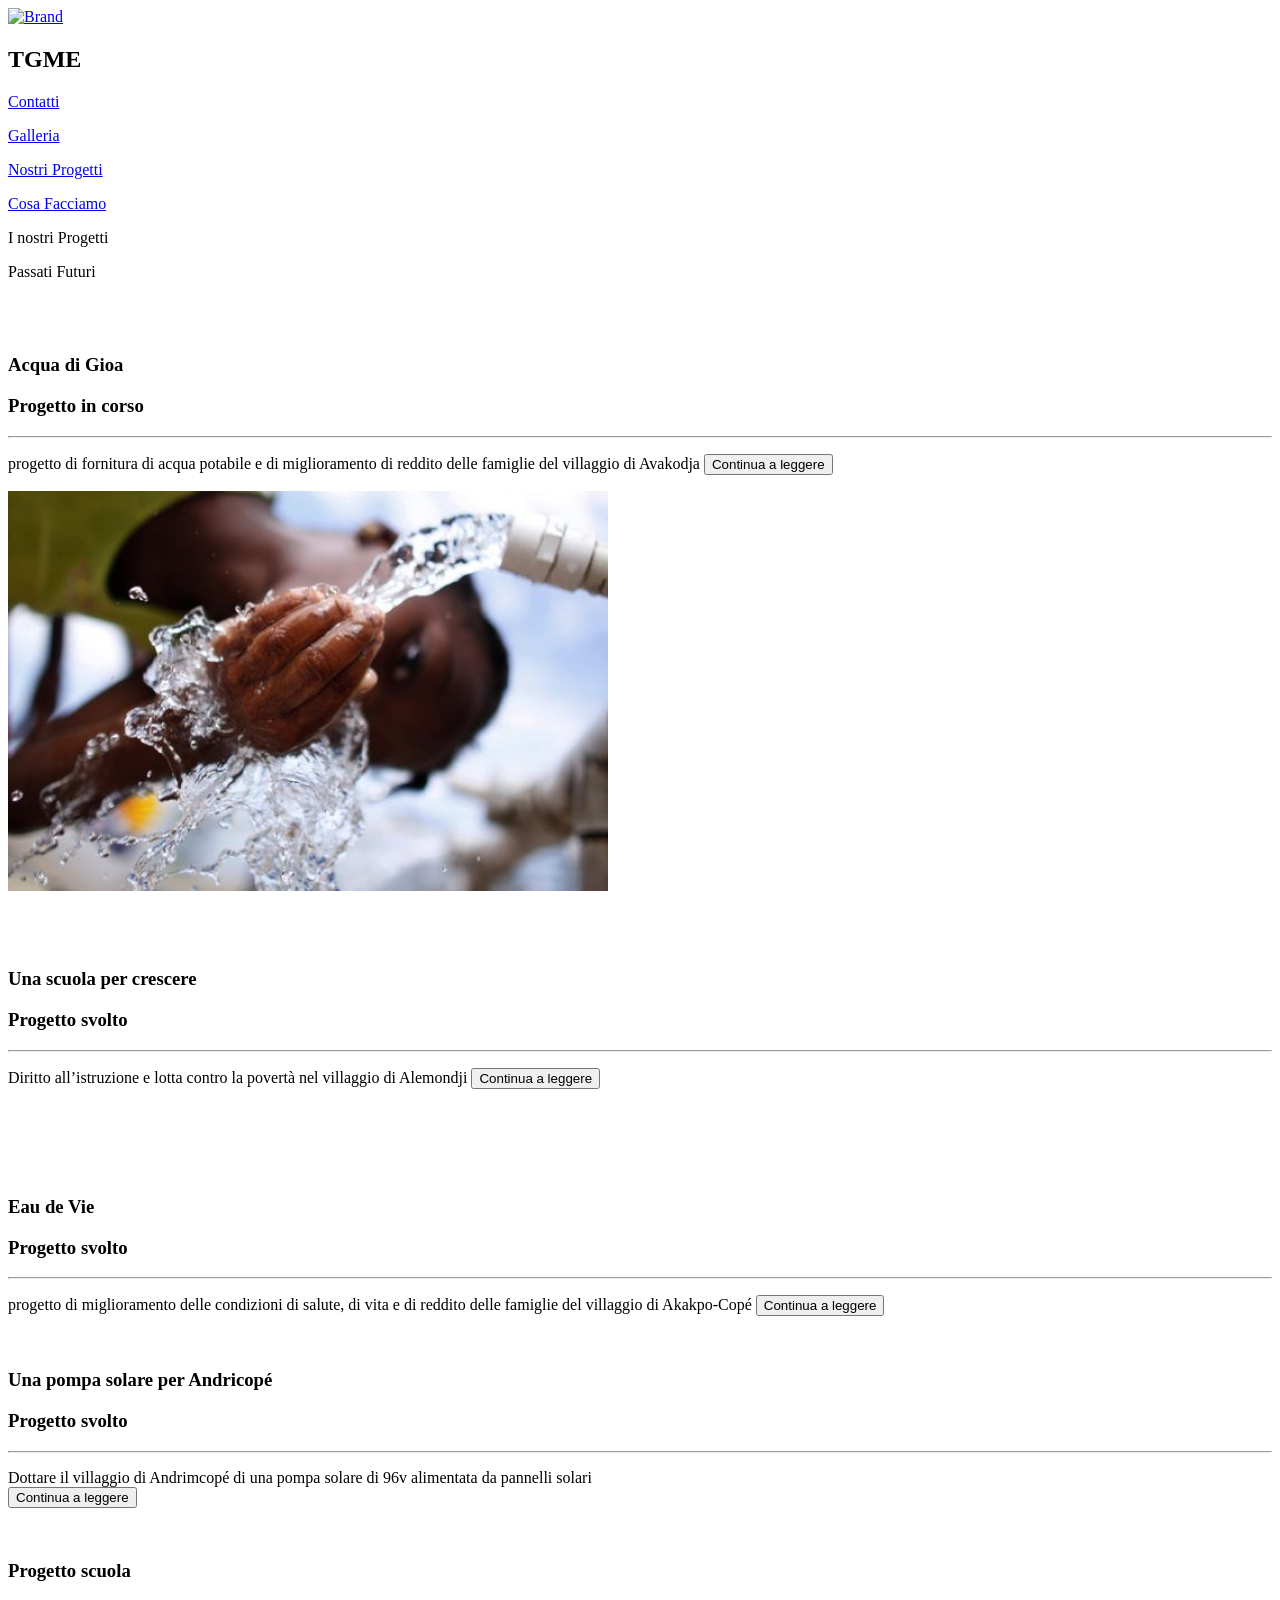
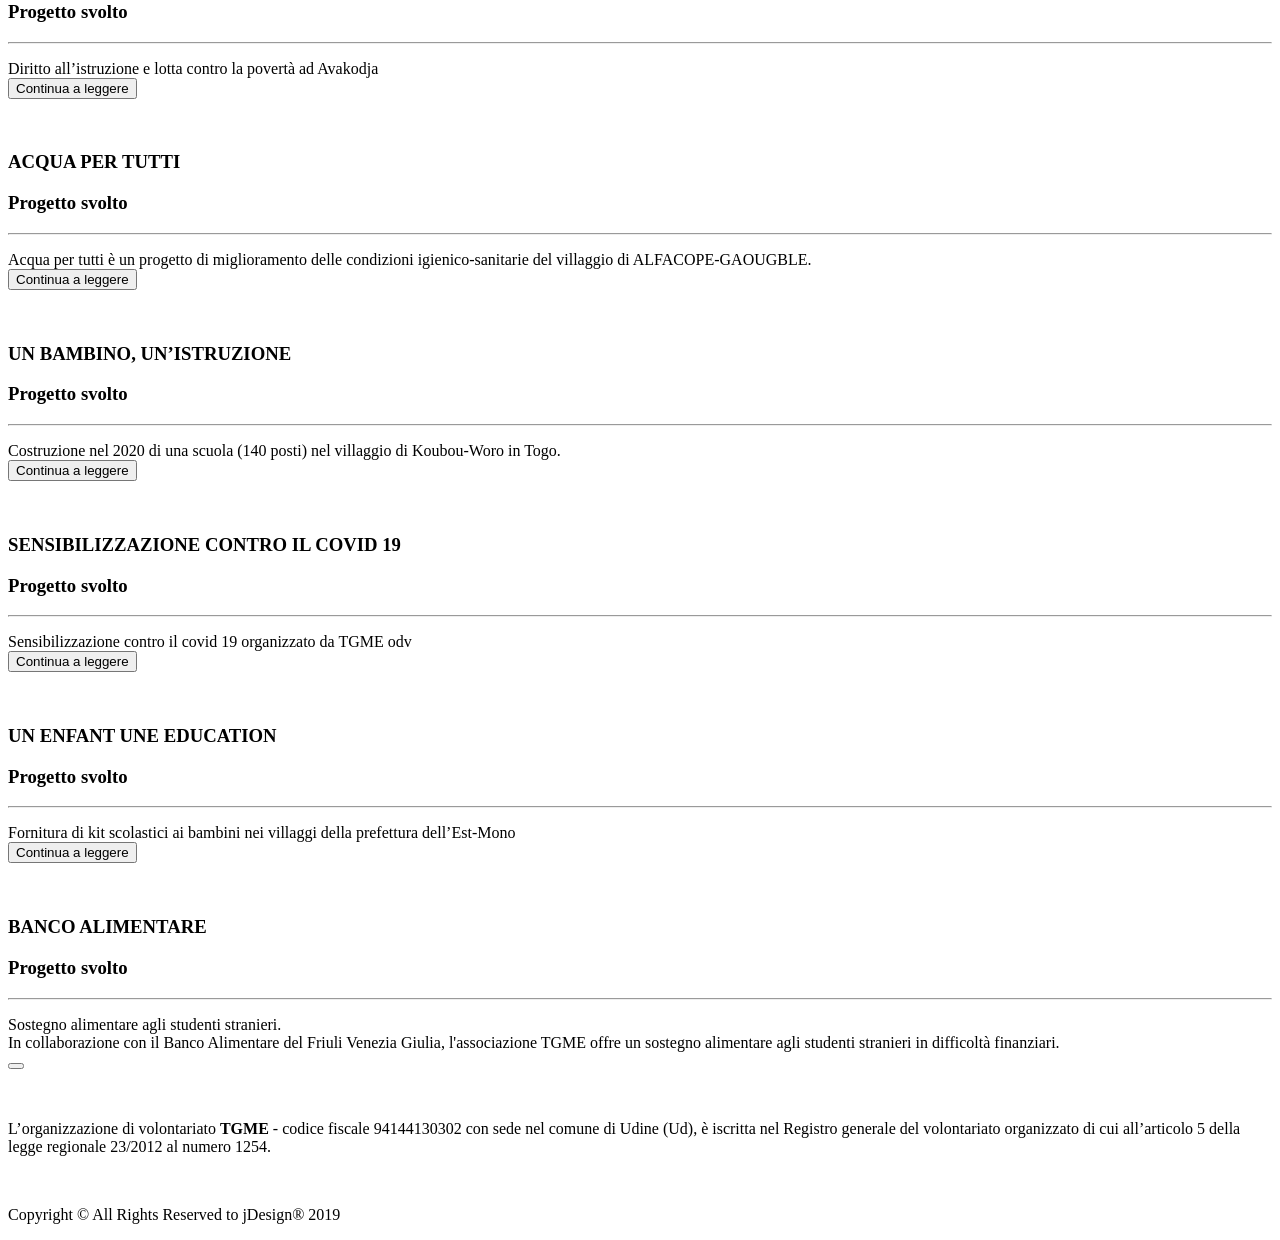
==== commit a3e7e42d: "Add files via upload" ====
--- a/progetti.html
+++ b/progetti.html
@@ -41,7 +41,7 @@
       <a href="galleria.html">
         <p id="menuText" class="navbar-text navbar-right">Galleria</p>
       </a>
-      <a href="progetti_22_23.html">
+      <a href="progetti.html">
         <p id="menuText" class="navbar-text navbar-right">Nostri Progetti</p>
       </a>
       <a href="cosa.html">
